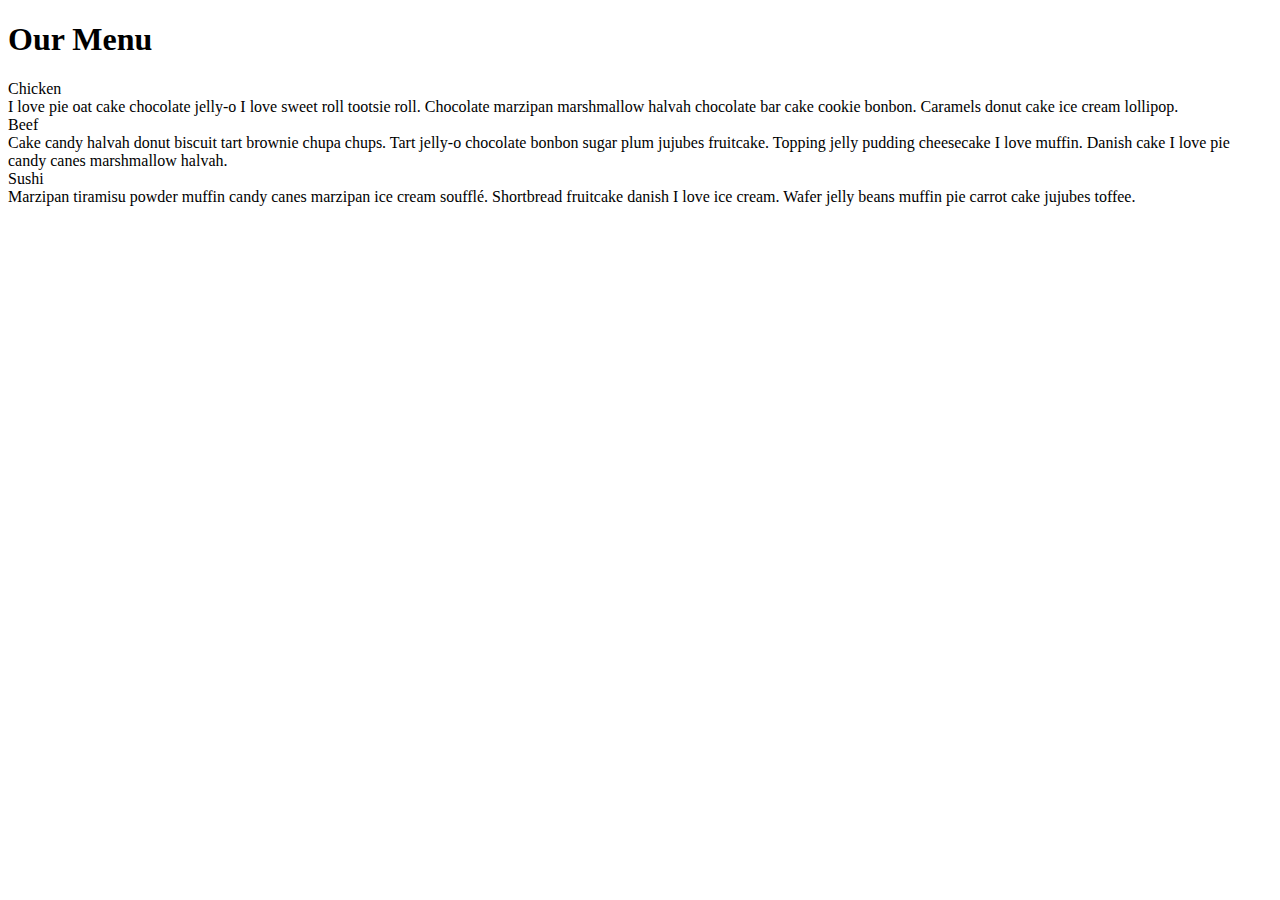
==== Module2/Index.html @ 88fd20ce "Create Index.html" ====
<!DOCTYPE html>
<html>
  <head>
    <meta charset="utf-8">
    <meta name="viewport" content="width=device-width, intitial-scale=1">
    <Title>Our Menu</title>
   
</head>
<body>
<h1>Our Menu</h1>
 
<div class='row'>
  <div class='col-lg-4 col-md-6 sx-12'>
    <div class='section'>
      <span id='nr1'>Chicken</span>
 <div class='cols'>I love pie oat cake chocolate jelly-o I love sweet roll tootsie roll. Chocolate marzipan marshmallow halvah chocolate bar cake cookie bonbon. Caramels donut cake ice cream lollipop.</div>
 </div>
  </div>
  <div class='col-lg-4 col-md-6 sx-12'>
    <div class='section'>
      <span id='nr2'>Beef</span>
 <div class='cols'>Cake candy halvah donut biscuit tart brownie chupa chups. Tart jelly-o chocolate bonbon sugar plum jujubes fruitcake. Topping jelly pudding cheesecake I love muffin. Danish cake I love pie candy canes marshmallow halvah.</div>
  </div>
  </div>
  <div class='col-lg-4 col-md-12 sx-12'>
    <div class='section'>
      <span id='nr3'>Sushi</span>
 <div class='cols'>Marzipan tiramisu powder muffin candy canes marzipan ice cream soufflé. Shortbread fruitcake danish I love ice cream. Wafer jelly beans muffin pie carrot cake jujubes toffee.</div>
</div>
  </div>
  </div>
</body>
</html>
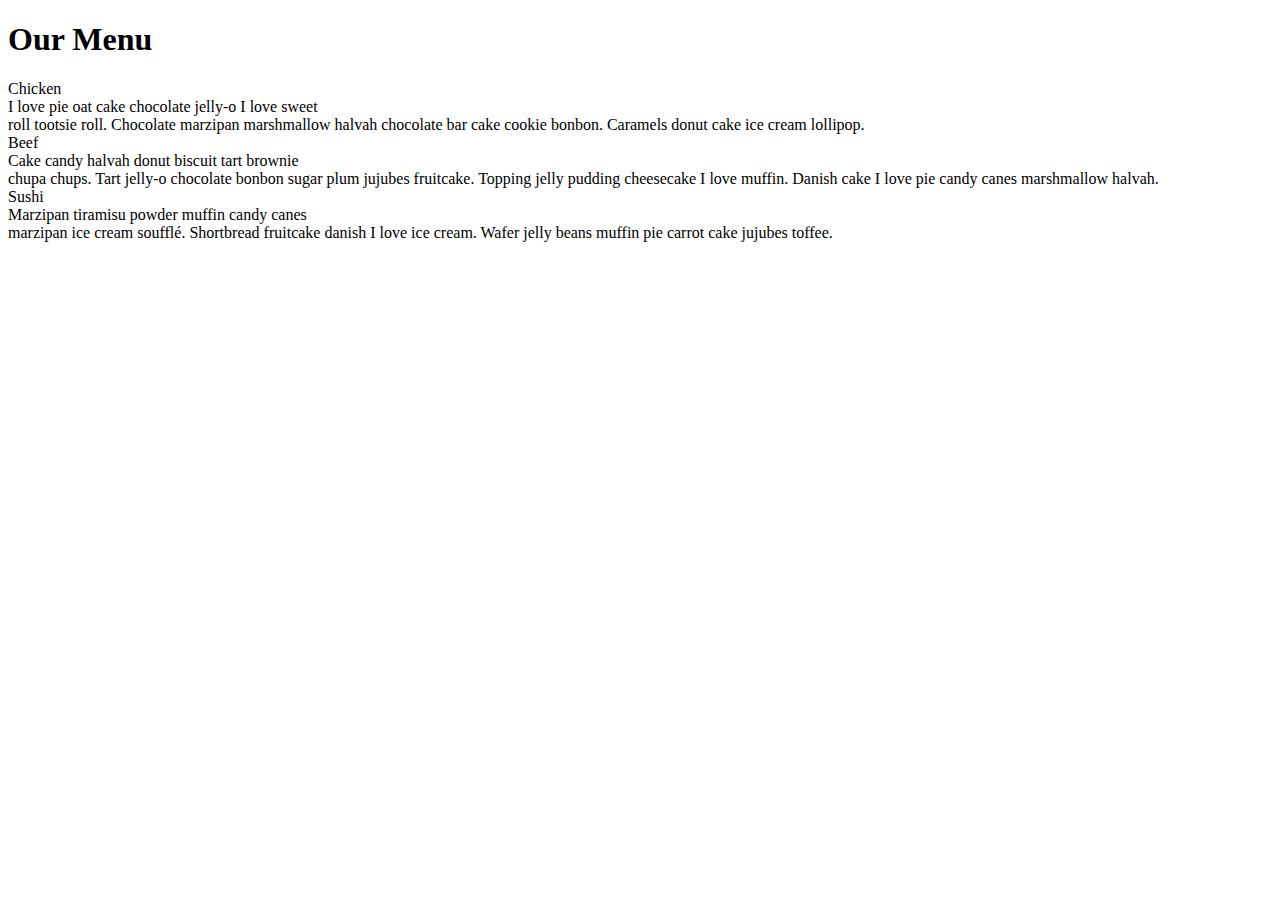
==== commit 188e574c: "Update Index.html" ====
--- a/Module2/Index.html
+++ b/Module2/Index.html
@@ -13,19 +13,19 @@
   <div class='col-lg-4 col-md-6 sx-12'>
     <div class='section'>
       <span id='nr1'>Chicken</span>
- <div class='cols'>I love pie oat cake chocolate jelly-o I love sweet roll tootsie roll. Chocolate marzipan marshmallow halvah chocolate bar cake cookie bonbon. Caramels donut cake ice cream lollipop.</div>
+ <div class='cols'>I love pie oat cake chocolate jelly-o I love sweet<br> roll tootsie roll. Chocolate marzipan marshmallow halvah chocolate bar cake cookie bonbon. Caramels donut cake ice cream lollipop.</div>
  </div>
   </div>
   <div class='col-lg-4 col-md-6 sx-12'>
     <div class='section'>
       <span id='nr2'>Beef</span>
- <div class='cols'>Cake candy halvah donut biscuit tart brownie chupa chups. Tart jelly-o chocolate bonbon sugar plum jujubes fruitcake. Topping jelly pudding cheesecake I love muffin. Danish cake I love pie candy canes marshmallow halvah.</div>
+ <div class='cols'>Cake candy halvah donut biscuit tart brownie<br> chupa chups. Tart jelly-o chocolate bonbon sugar plum jujubes fruitcake. Topping jelly pudding cheesecake I love muffin. Danish cake I love pie candy canes marshmallow halvah.</div>
   </div>
   </div>
   <div class='col-lg-4 col-md-12 sx-12'>
     <div class='section'>
       <span id='nr3'>Sushi</span>
- <div class='cols'>Marzipan tiramisu powder muffin candy canes marzipan ice cream soufflé. Shortbread fruitcake danish I love ice cream. Wafer jelly beans muffin pie carrot cake jujubes toffee.</div>
+ <div class='cols'>Marzipan tiramisu powder muffin candy canes<br> marzipan ice cream soufflé. Shortbread fruitcake danish I love ice cream. Wafer jelly beans muffin pie carrot cake jujubes toffee.</div>
 </div>
   </div>
   </div>
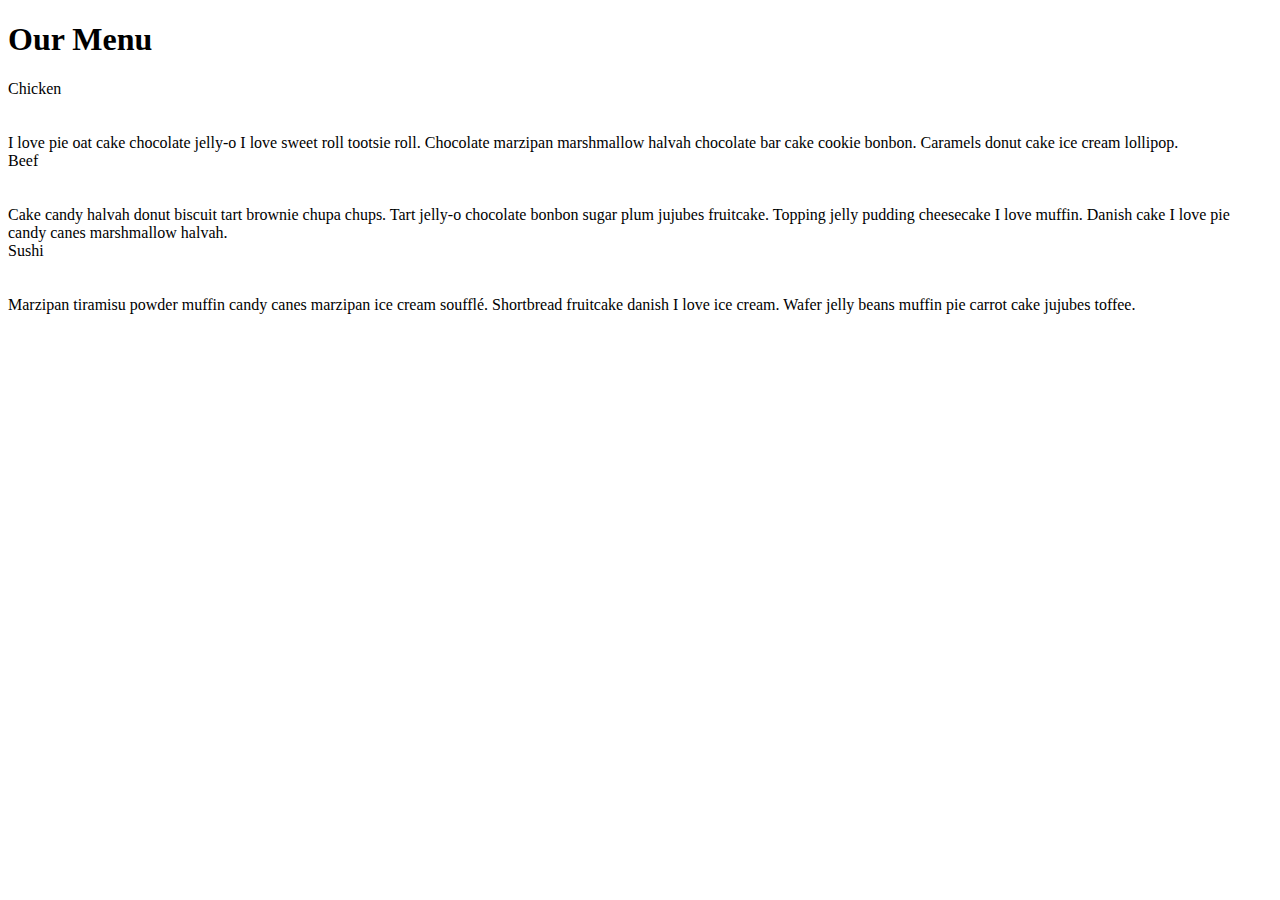
==== commit c05cc91c: "Update Index.html" ====
--- a/Module2/Index.html
+++ b/Module2/Index.html
@@ -13,19 +13,22 @@
   <div class='col-lg-4 col-md-6 sx-12'>
     <div class='section'>
       <span id='nr1'>Chicken</span>
- <div class='cols'>I love pie oat cake chocolate jelly-o I love sweet<br> roll tootsie roll. Chocolate marzipan marshmallow halvah chocolate bar cake cookie bonbon. Caramels donut cake ice cream lollipop.</div>
+ <div class='cols'><br>
+   <br>I love pie oat cake chocolate jelly-o I love sweet roll tootsie roll. Chocolate marzipan marshmallow halvah chocolate bar cake cookie bonbon. Caramels donut cake ice cream lollipop.</div>
  </div>
   </div>
   <div class='col-lg-4 col-md-6 sx-12'>
     <div class='section'>
       <span id='nr2'>Beef</span>
- <div class='cols'>Cake candy halvah donut biscuit tart brownie<br> chupa chups. Tart jelly-o chocolate bonbon sugar plum jujubes fruitcake. Topping jelly pudding cheesecake I love muffin. Danish cake I love pie candy canes marshmallow halvah.</div>
+ <div class='cols'><br>
+   <br>Cake candy halvah donut biscuit tart brownie chupa chups. Tart jelly-o chocolate bonbon sugar plum jujubes fruitcake. Topping jelly pudding cheesecake I love muffin. Danish cake I love pie candy canes marshmallow halvah.</div>
   </div>
   </div>
   <div class='col-lg-4 col-md-12 sx-12'>
     <div class='section'>
       <span id='nr3'>Sushi</span>
- <div class='cols'>Marzipan tiramisu powder muffin candy canes<br> marzipan ice cream soufflé. Shortbread fruitcake danish I love ice cream. Wafer jelly beans muffin pie carrot cake jujubes toffee.</div>
+ <div class='cols'><br>
+   <br>Marzipan tiramisu powder muffin candy canes marzipan ice cream soufflé. Shortbread fruitcake danish I love ice cream. Wafer jelly beans muffin pie carrot cake jujubes toffee.</div>
 </div>
   </div>
   </div>
